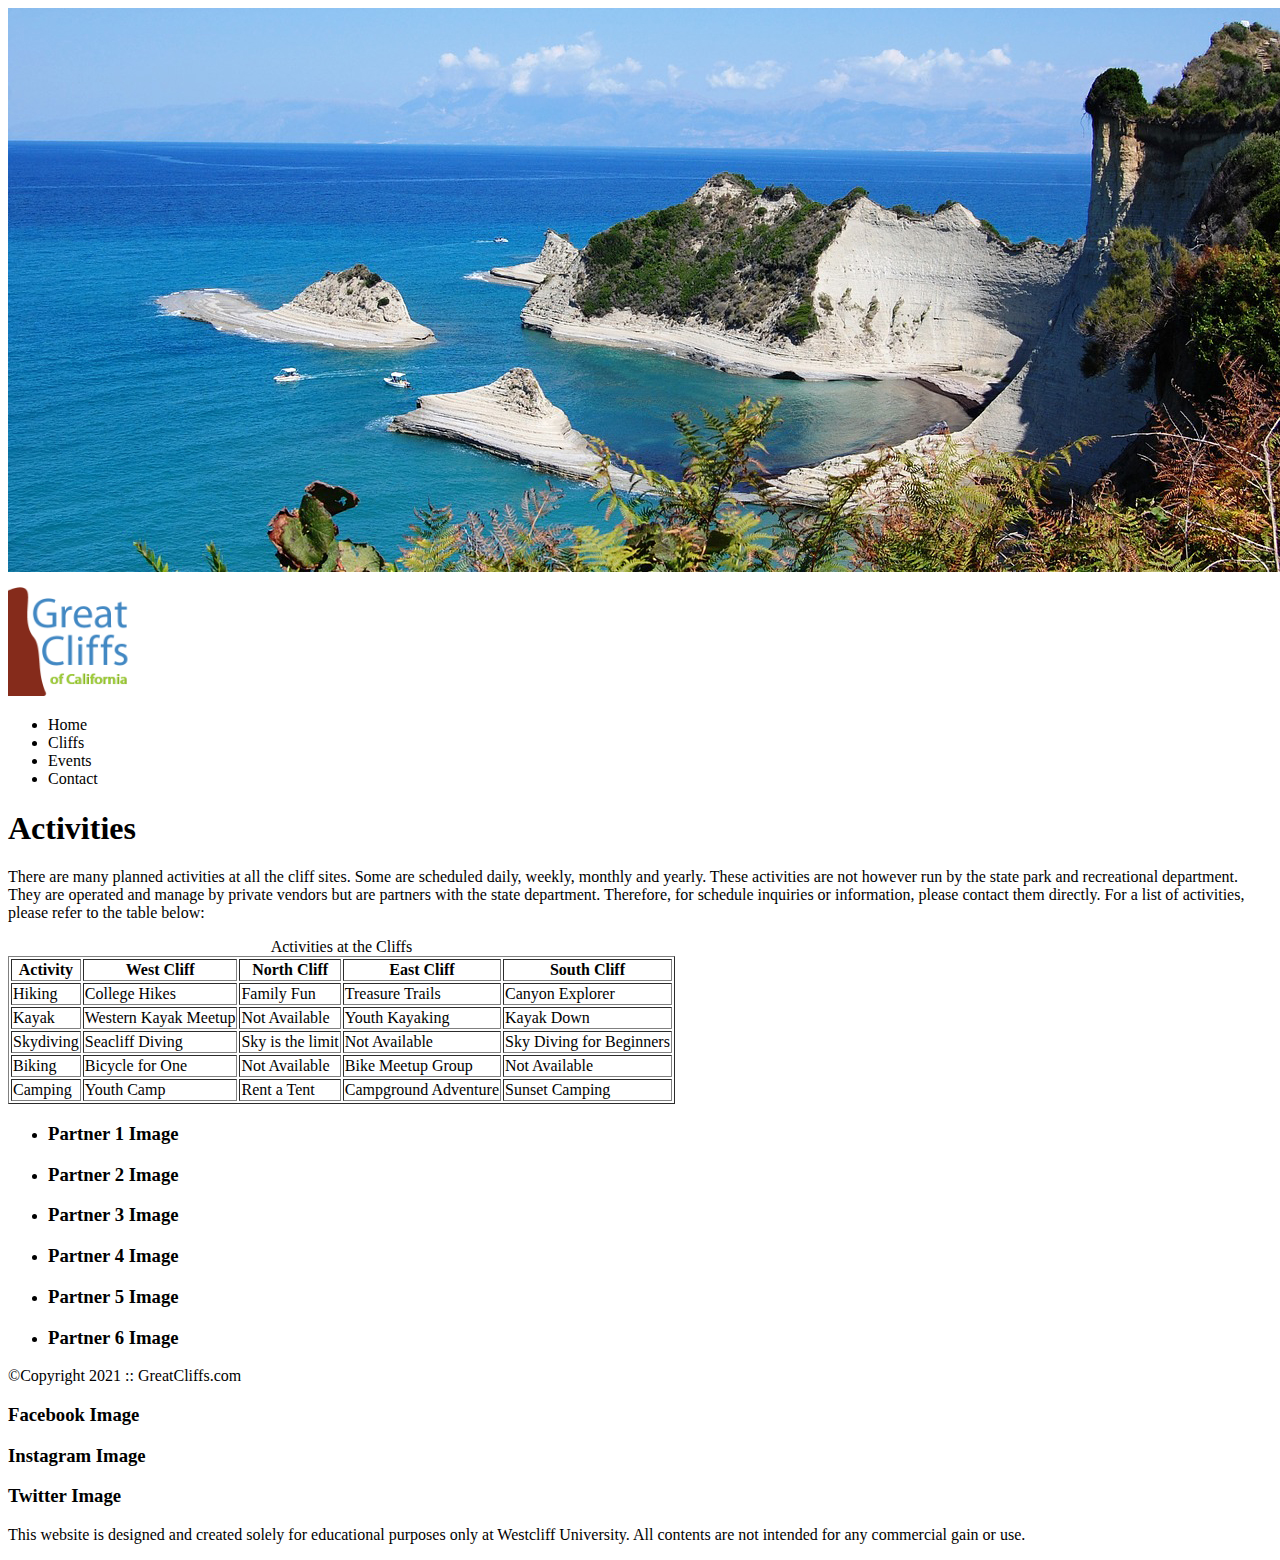
==== activities.html @ d6ff1965 "page2" ====
<!DOCTYPE html>
<html lang="en">
<head>
    <meta charset="UTF-8">
    <meta http-equiv="X-UA-Compatible" content="IE=edge">
    <meta name="viewport" content="width=device-width, initial-scale=1.0">
    <title>Home Page</title>
</head>
<body>
    <div id="container">
        <header>
        <img src="images/cliff_ocean.jpg" alt="Ocean View Cliff" width="1280" height="564">
            <div class="main-header">
                <div class="logo">
                    <img src="images/logo.png" alt="Great GreatCliffs Logo" width="125">
                </div>
                <div class="mian-menu">
                    <ul>
                        <li>Home</li>
                        <li>Cliffs</li>
                        <li>Events</li>
                        <li>Contact</li>
                    </ul>
                </div>
            </div>
        </header>
        
        <main>
            <h1>Activities</h1>
            <p>There are many planned activities at all the cliff sites. Some are scheduled daily, weekly, monthly and yearly. These activities are not however run by the state park and recreational department. They are operated and manage by private vendors but are partners with the state department. Therefore, for schedule inquiries or information, please contact them directly. For a list of activities, please refer to the table below:</p>
            <table border="1">
            <caption>Activities at the Cliffs</caption>
            <thead>
                <tr>
                    <th>Activity</th>
                    <th>West Cliff</th>
                    <th>North Cliff</th>
                    <th>East Cliff</th>
                    <th>South Cliff</th>
                </tr>
            </thead>

            <tbody>
                <tr>
                    <td>Hiking</td>
                    <td>College Hikes</td>
                    <td>Family Fun</td>
                    <td>Treasure Trails</td>
                    <td>Canyon Explorer</td> 
                </tr>
                <tr>
                    <td>Kayak</td>
                    <td>Western Kayak Meetup</td>
                    <td>Not Available</td>
                    <td>Youth Kayaking</td>
                    <td>Kayak Down</td>
                </tr>
                <tr>
                    <td>Skydiving</td>
                    <td>Seacliff Diving</td>
                    <td>Sky is the limit</td>
                    <td>Not Available</td>
                    <td>Sky Diving for Beginners</td>
                </tr>
                <tr>
                    <td>Biking</td>
                    <td>Bicycle for One</td>
                    <td>Not Available</td>
                    <td>Bike Meetup Group</td>
                    <td>Not Available</td>
                </tr>
                <tr>
                    <td>Camping</td>
                    <td>Youth Camp</td>
                    <td>Rent a Tent</td>
                    <td>Campground Adventure</td>
                    <td>Sunset Camping</td>
                </tr>
            </tbody>
            </table>
        </main>

        <section>
            <ul id="partners">
                <li class="partner">
                    <h3>Partner 1 Image</h3>
                </li>
                <li class="partner">
                    <h3>Partner 2 Image</h3>
                </li>
                <li class="partner">
                    <h3>Partner 3 Image</h3>
                </li>
                <li class="partner">
                    <h3>Partner 4 Image</h3>
                </li>
                <li class="partner">
                    <h3>Partner 5 Image</h3>
                </li>
                <li class="partner">
                    <h3>Partner 6 Image</h3>
                </li>
            </ul>
        </section>

        <footer>
            <div id="nondisclaimer">
                <div class="copy">
                    &copy;Copyright 2021 :: GreatCliffs.com
                </div>
                <div class="social">
                    <h3>Facebook Image</h3>
                    <h3>Instagram Image</h3>
                    <h3>Twitter Image</h3>
                </div>
            </div>
            <div id="disclaimer">
                <p>This website is designed and created solely for educational purposes only at Westcliff University. All contents are not intended for any commercial gain or use.</p>
            </div>
        </footer>
        
    </div>
</body>
</html>
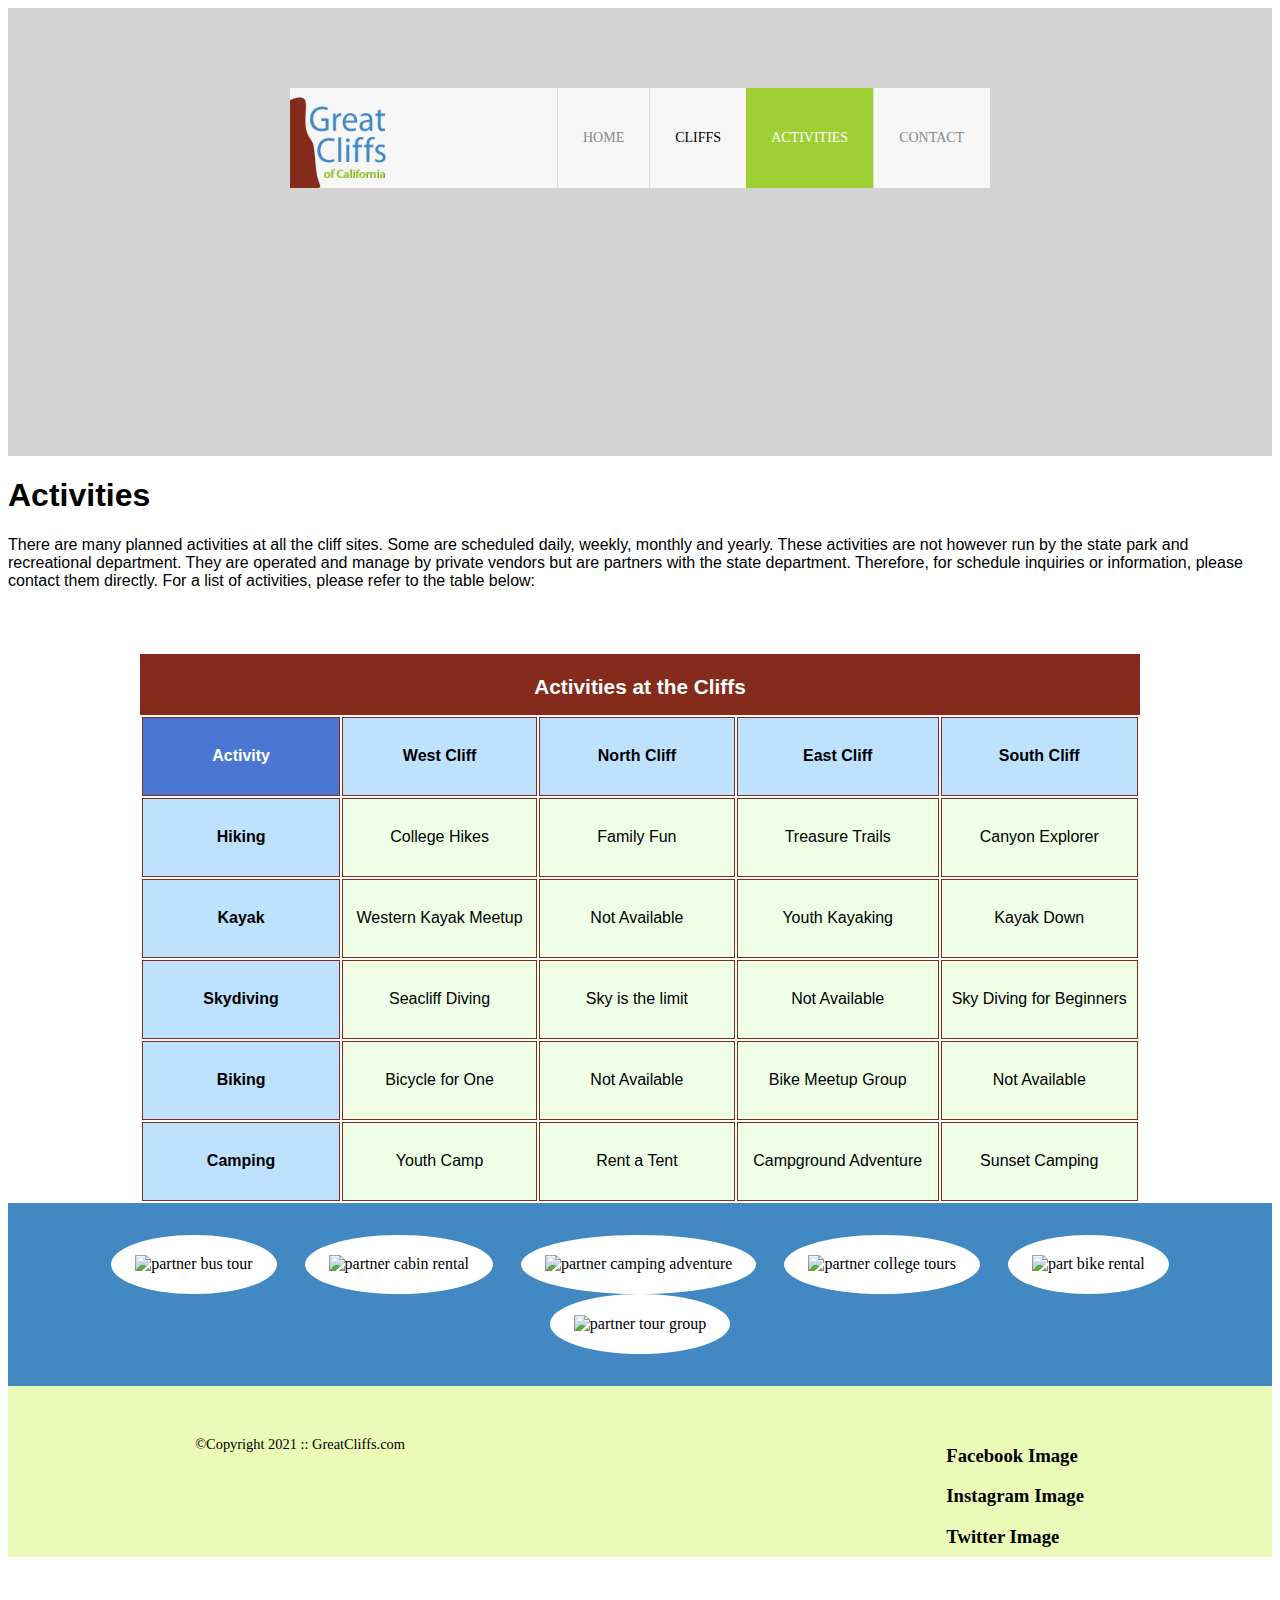
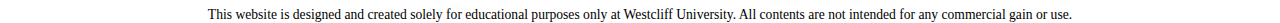
==== commit 571f1959: "second commit" ====
--- a/activities.html
+++ b/activities.html
@@ -5,30 +5,30 @@
     <meta http-equiv="X-UA-Compatible" content="IE=edge">
     <meta name="viewport" content="width=device-width, initial-scale=1.0">
     <title>Home Page</title>
+    <link rel="stylesheet" href="style.css">
 </head>
-<body>
+<body id="activities">
     <div id="container">
         <header>
-        <img src="images/cliff_ocean.jpg" alt="Ocean View Cliff" width="1280" height="564">
             <div class="main-header">
                 <div class="logo">
                     <img src="images/logo.png" alt="Great GreatCliffs Logo" width="125">
                 </div>
-                <div class="mian-menu">
+                <nav class="main-menu">
                     <ul>
-                        <li>Home</li>
+                        <li><a href="index.html">Home</a></li>
                         <li>Cliffs</li>
-                        <li>Events</li>
-                        <li>Contact</li>
+                        <li class="active"><a href="activities.html">Activities</a></li>
+                        <li><a href="contact.html">Contact</a></li>
                     </ul>
-                </div>
+                </nav>
             </div>
         </header>
         
         <main>
             <h1>Activities</h1>
             <p>There are many planned activities at all the cliff sites. Some are scheduled daily, weekly, monthly and yearly. These activities are not however run by the state park and recreational department. They are operated and manage by private vendors but are partners with the state department. Therefore, for schedule inquiries or information, please contact them directly. For a list of activities, please refer to the table below:</p>
-            <table border="1">
+            <table>
             <caption>Activities at the Cliffs</caption>
             <thead>
                 <tr>
@@ -83,22 +83,22 @@
         <section>
             <ul id="partners">
                 <li class="partner">
-                    <h3>Partner 1 Image</h3>
+                    <img src="images/partners/partner-bustour.png " alt="partner bus tour">
                 </li>
                 <li class="partner">
-                    <h3>Partner 2 Image</h3>
+                    <img src="images/partners/partner-cabinrental.png " alt="partner cabin rental">
                 </li>
                 <li class="partner">
-                    <h3>Partner 3 Image</h3>
+                    <img src="images/partners/partner-campingadv.png " alt="partner camping adventure">
                 </li>
                 <li class="partner">
-                    <h3>Partner 4 Image</h3>
+                    <img src="images/partners/partner-collegetours.png " alt="partner college tours">
                 </li>
                 <li class="partner">
-                    <h3>Partner 5 Image</h3>
+                    <img src="images/partners/partner-rentalbike.png " alt="part bike rental">
                 </li>
                 <li class="partner">
-                    <h3>Partner 6 Image</h3>
+                    <img src="images/partners/partner-tourgroup.png " alt="partner tour group">
                 </li>
             </ul>
         </section>
--- a/style.css
+++ b/style.css
@@ -0,0 +1,176 @@
+header {
+    width: 100%;
+    min-height: 400px;
+    padding-top: 3em;
+}
+#home header{
+    background: no-repeat lightgrey url(images/cliff_ocean.jpg);
+    background-size: 1500px;
+}
+#activities header{
+    background:no-repeat lightgray url(images/runfly.jpeg);
+    background-size: 1500px;
+}
+#contact header{
+    background:no-repeat lightgray url(images/cliff_rock.jpeg);
+    background-size: 1500px;
+}
+.main-header {
+    background-color: rgb(255, 255, 255, 0.8);
+    width: 700px;
+    margin: 2em auto 0 auto;
+    min-height: 100px;
+    height:100px;
+}
+.main-header .logo img {
+    width: 100px;
+    height:100px;
+    margin: 0 2em 0 0;
+    float:left;
+}
+/* Navigation */
+.main-menu {
+    margin-left: 227px;
+    font-weight: 400;
+}
+.main-menu ul li {
+    list-style-type: none;
+    display: inline-block;
+    float: left;
+    padding-left: 25px;
+    padding-right: 25px;
+    border-left:1px solid rgba(202, 204, 202, 0.6);
+    line-height: 100px;
+    text-transform: uppercase;
+    font-size: 14px;
+}
+.main-menu ul li a {
+    text-decoration: none;
+    color:#888;
+}
+.main-menu ul li a:hover {
+    text-decoration: none;
+    color:#9ed034;
+}
+.main-menu ul li.active {
+    background:#9ed034;
+    border: none;
+}
+.main-menu ul li.active a {
+    color:#fff;
+}
+/* Main */
+main {
+    font-family: Arial, Helvetica, sans-serif;
+}
+main h2 {
+    color:#9ed034;
+}
+/* Partners */
+section {
+    width: 100%;
+    background-color: #4288c3;
+}
+section #partners {
+    width: 1200px;
+    padding: 2em 0 2em 0;
+    margin: 0 auto;
+    text-align: center;
+}
+section #partners .partner {
+    display: inline-block;
+    margin: 0 0.75em;
+    padding: 1.3em 1.5em;
+    background-color: #fff;
+    border-radius: 50%;
+}
+section #partners .partner img {
+    width: 90px;
+    height: 90px;
+}
+/* Footer */
+footer {
+    width: 100%;
+    height: 155px;
+    padding-bottom: 1em;
+    background-color: #ecfab8;
+}
+footer #nondisclaimer .copy {
+    padding: 3.5em 3.5em 3.5em 13em;
+    float:left;
+    font-size: 0.9em;
+}
+footer #nondisclaimer .social {
+    padding: 2.5em;
+    margin-right: 9.25em;
+    float:right;
+}
+footer #disclaimer {
+    clear:both;
+}
+footer #disclaimer p {
+    font-size: 0.85em;
+    text-align: center;
+}
+footer #nondisclaimer .social .fa {
+    padding: 15px;
+    font-size: 15px;
+    width: 15px;
+    text-align: center;
+    text-decoration: none;
+    margin: 0 4px;
+    border-radius: 50%;
+}
+footer #nondisclaimer .social .fa:hover {
+    opacity: 0.7;
+}
+footer #nondisclaimer .social .fa-facebook {
+    background: #3b5998;
+    color: white;
+}
+footer #nondisclaimer .social .fa-instagram {
+    background: #125688;
+    color: white;
+}
+footer #nondisclaimer .social .fa-twitter {
+    background: #55ACEE;
+    color: white;
+}
+/*Activities*/
+table{
+    width:1000px;
+    margin:4em auto 0 auto;
+}
+caption{
+    background-color: #852b1b;
+    height:40px;
+    font-size: 1.3em;
+    color:white;
+    font-weight: bold;
+    padding-top: 1em;
+}
+thead{
+    background-color: #BDE1FF;
+}
+tbody{
+    background-color: #EEFFE6;
+    text-align: center;
+}
+th,td{
+    width:225px;
+    height:75px;
+    vertical-align: middle;
+    border:1px solid #852b1b;
+}
+th:first-child{
+    background-color: #4977D1;
+    color:white;
+    width:125px;
+    height:50px;
+    
+}
+td:first-child{
+    background-color: #BDE1FF;
+    font-weight:bold;
+    
+}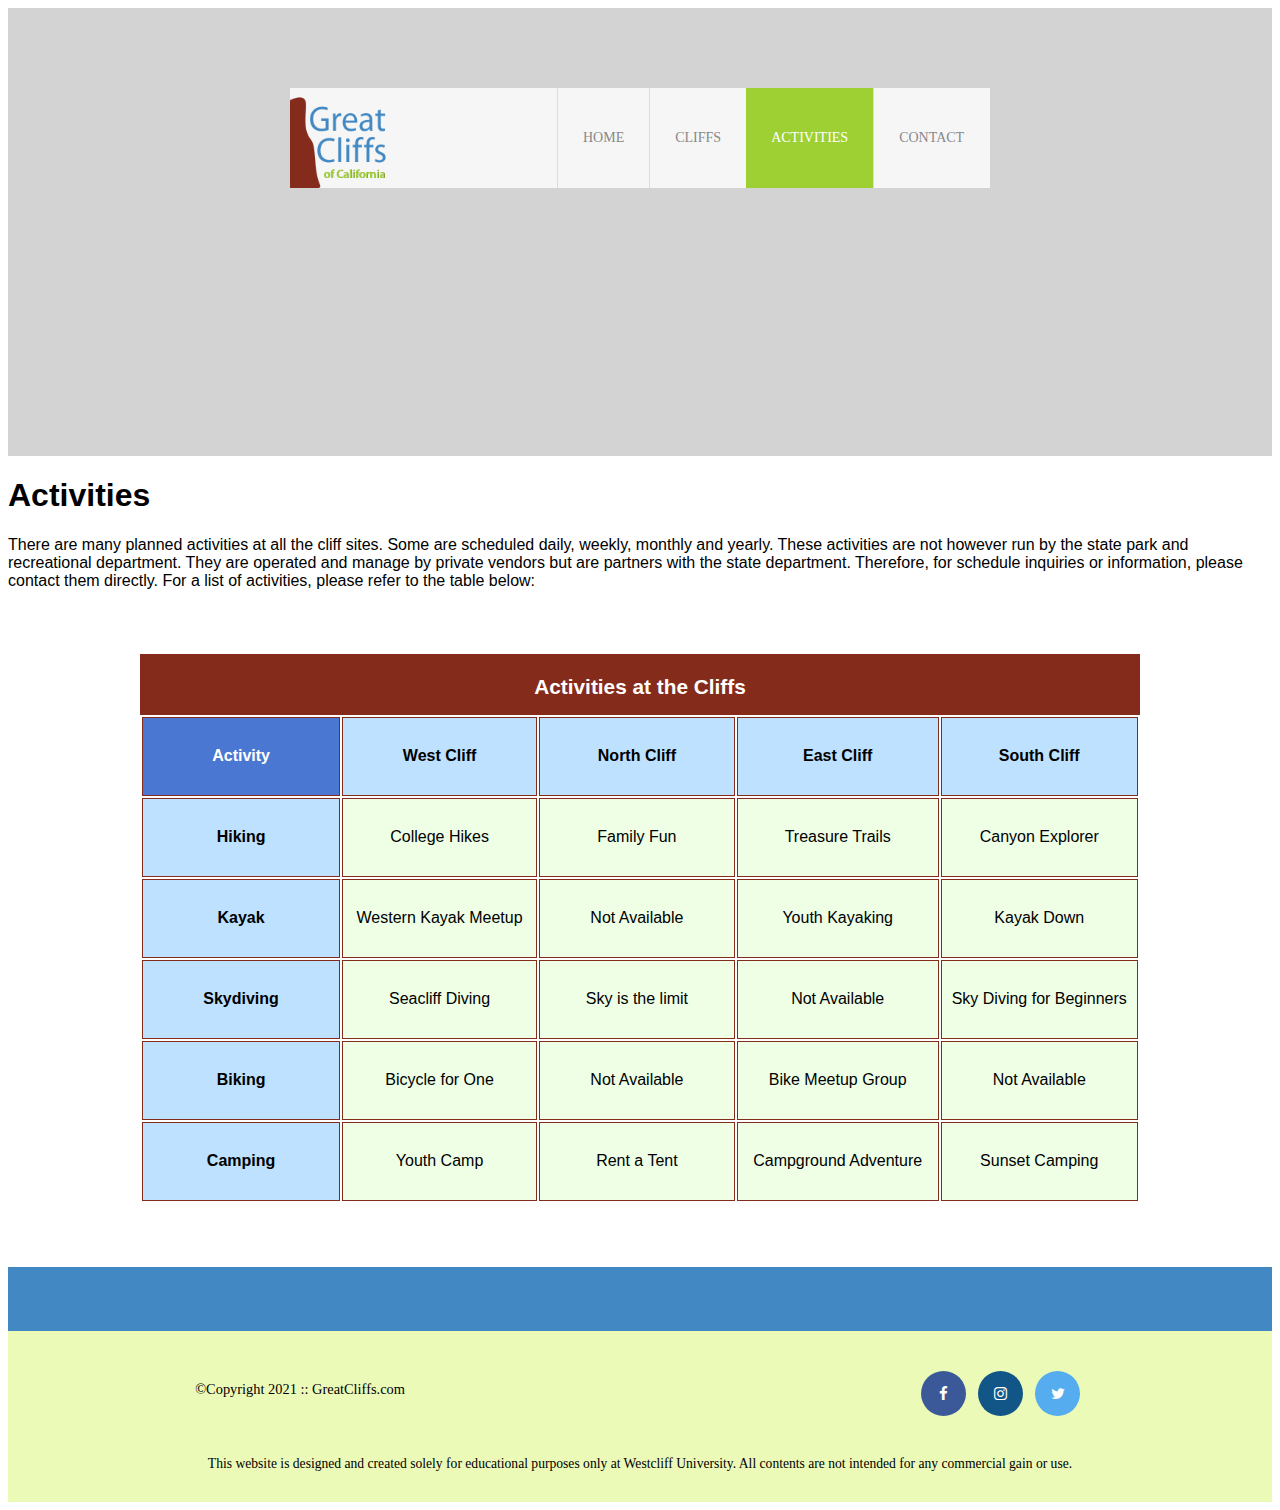
==== commit 87837ae0: "table cells highlighted" ====
--- a/activities.html
+++ b/activities.html
@@ -6,6 +6,8 @@
     <meta name="viewport" content="width=device-width, initial-scale=1.0">
     <title>Home Page</title>
     <link rel="stylesheet" href="style.css">
+    <link rel="stylesheet" href="https://cdnjs.cloudflare.com/ajax/libs/font-awesome/4.7.0/css/font-awesome.min.css">
+    <script src="https://ajax.googleapis.com/ajax/libs/jquery/3.5.1/jquery.min.js"></script>
 </head>
 <body id="activities">
     <div id="container">
@@ -17,7 +19,7 @@
                 <nav class="main-menu">
                     <ul>
                         <li><a href="index.html">Home</a></li>
-                        <li>Cliffs</li>
+                        <li><a href="cliffs.html">Cliffs</a></li>
                         <li class="active"><a href="activities.html">Activities</a></li>
                         <li><a href="contact.html">Contact</a></li>
                     </ul>
@@ -81,26 +83,7 @@
         </main>
 
         <section>
-            <ul id="partners">
-                <li class="partner">
-                    <img src="images/partners/partner-bustour.png " alt="partner bus tour">
-                </li>
-                <li class="partner">
-                    <img src="images/partners/partner-cabinrental.png " alt="partner cabin rental">
-                </li>
-                <li class="partner">
-                    <img src="images/partners/partner-campingadv.png " alt="partner camping adventure">
-                </li>
-                <li class="partner">
-                    <img src="images/partners/partner-collegetours.png " alt="partner college tours">
-                </li>
-                <li class="partner">
-                    <img src="images/partners/partner-rentalbike.png " alt="part bike rental">
-                </li>
-                <li class="partner">
-                    <img src="images/partners/partner-tourgroup.png " alt="partner tour group">
-                </li>
-            </ul>
+            <ul id="partners"></ul>
         </section>
 
         <footer>
@@ -109,9 +92,9 @@
                     &copy;Copyright 2021 :: GreatCliffs.com
                 </div>
                 <div class="social">
-                    <h3>Facebook Image</h3>
-                    <h3>Instagram Image</h3>
-                    <h3>Twitter Image</h3>
+                    <a a href="#" class="fa fa-facebook"></a>
+                    <a a href="#" class="fa fa-instagram"></a>
+                    <a a href="#" class="fa fa-twitter"></a>
                 </div>
             </div>
             <div id="disclaimer">
@@ -120,5 +103,8 @@
         </footer>
         
     </div>
+   
+    <script src="js/site_scripts.js"></script>
+    <script src="js/activity.js"></script>
 </body>
 </html>--- a/style.css
+++ b/style.css
@@ -3,16 +3,20 @@
     min-height: 400px;
     padding-top: 3em;
 }
-#home header{
+#home header {
     background: no-repeat lightgrey url(images/cliff_ocean.jpg);
     background-size: 1500px;
 }
-#activities header{
+#activities header {
     background:no-repeat lightgray url(images/runfly.jpeg);
     background-size: 1500px;
 }
-#contact header{
+#contact header {
     background:no-repeat lightgray url(images/cliff_rock.jpeg);
+    background-size: 1500px;
+}
+#cliffs header {
+    background: no-repeat lightgray url(images/forest_cliff.jpeg);
     background-size: 1500px;
 }
 .main-header {
@@ -36,7 +40,7 @@
 .main-menu ul li {
     list-style-type: none;
     display: inline-block;
-    float: left;
+    float:left;
     padding-left: 25px;
     padding-right: 25px;
     border-left:1px solid rgba(202, 204, 202, 0.6);
@@ -70,6 +74,7 @@
 section {
     width: 100%;
     background-color: #4288c3;
+    margin-top: 4em;
 }
 section #partners {
     width: 1200px;
@@ -136,12 +141,12 @@
     background: #55ACEE;
     color: white;
 }
-/*Activities*/
-table{
+/* Activities */
+table {
     width:1000px;
     margin:4em auto 0 auto;
 }
-caption{
+caption {
     background-color: #852b1b;
     height:40px;
     font-size: 1.3em;
@@ -149,28 +154,154 @@
     font-weight: bold;
     padding-top: 1em;
 }
-thead{
+thead {
     background-color: #BDE1FF;
 }
-tbody{
+tbody {
     background-color: #EEFFE6;
     text-align: center;
 }
-th,td{
+th,td {
     width:225px;
     height:75px;
     vertical-align: middle;
     border:1px solid #852b1b;
 }
-th:first-child{
+th:first-child {
     background-color: #4977D1;
     color:white;
     width:125px;
-    height:50px;
+    height:50px;  
+}
+td:first-child {
+    background-color: #BDE1FF;
+    font-weight:bold; 
+}
+.highlighted{
+    cursor: pointer;
+    font-weight:bold;
+    color: white;
+    background-color:#9ed034;
+}
+
+/* Contact */
+.contactinfo span:first-child {
+    font-weight: bold;
+}
+form {
+    margin-top: 15px; 
+}
+form .randomcode {
+    margin: 15px 0 0 165px;
+}
+form .randomcode input {
+    width: 10em;
+    height: 1.5em;
+    font-weight: bold;
+}
+form #codes {
+    display: inline;
+    font-weight: bold;
+    background-color: lightsalmon;
+    padding: 11px;
+}
+legend {
+    text-transform: uppercase;
+    color: #4977D1;
+    font-weight: bold;
+}
+fieldset {
+    border:2px solid #9ed034;
+}
+label {
+    font-weight: bold;
+    font-size: 15px;
+    margin-left:25px;
+}
+.textbox label {
+    display:block;
+    margin-top: 10px;
+}
+.radios {
+    margin-top: 15px;
+}
+.radios label {
+    display: inline;
+}
+.selectmenu {
+    margin-top: 15px;
+}
+.selectmenu label {
+    display:inline;
+}
+input {
+    margin-left: 25px; 
+}
+.textbox input {
+    width:390px;
+}
+.commentbox label {
+    display: block;
+    margin-top: 15px;
+}
+textarea {
+    width:400px;
+    height: 180px;
+    margin-left: 25px;
+}
+input[type="submit"] {
+    width:120px;
+    height:40px;
+    margin-top: 15px;
+    margin-bottom: 15px;
+    margin-left: 310px;
+    background-color: #4977D1;
+    color:white;
+    font-weight: bold;
+    font-size: medium;
+}
+select {
+    width:150px;
+    text-align-last: center;
+}
+#contact main h1 {
+    color: #9ed034;
+}
+#contact main p {
+    margin:30px auto 30px auto; 
+}
+.email {
+    margin-top: 10px;
+}
+/* Cliffs */
+#cliffs main .cliffsinfo {
     
-}
-td:first-child{
-    background-color: #BDE1FF;
-    font-weight:bold;
-    
+    width: 90%;
+    margin: 0 auto;
+}
+#cliffs main .cliffsinfo .cliff {
+    width: 45%;
+    display: inline-block;
+    margin: 2.5em 1.2em 0 1.2em;
+}
+#cliffs main .cliffsinfo .cliff p {
+    background: #852B1B;
+    height: 2em;
+    color: #fff;
+    text-align: center;
+    padding-top: 0.55em;
+    margin: 0;
+}
+#cliffs main .cliffsinfo .cliff img{
+    width: 100%;
+    height: auto;
+}
+/* Clock */
+#timeofday {
+    padding: 1em;
+    margin-top: 320px;
+    color: #3a3a3a;
+    text-align: center;
+    font-family: Arial, Helvetica, sans-serif;
+    background: linear-gradient(0deg, rgba(34,193,195,1) 0%, rgba(253,187,45,1) 100%);
 }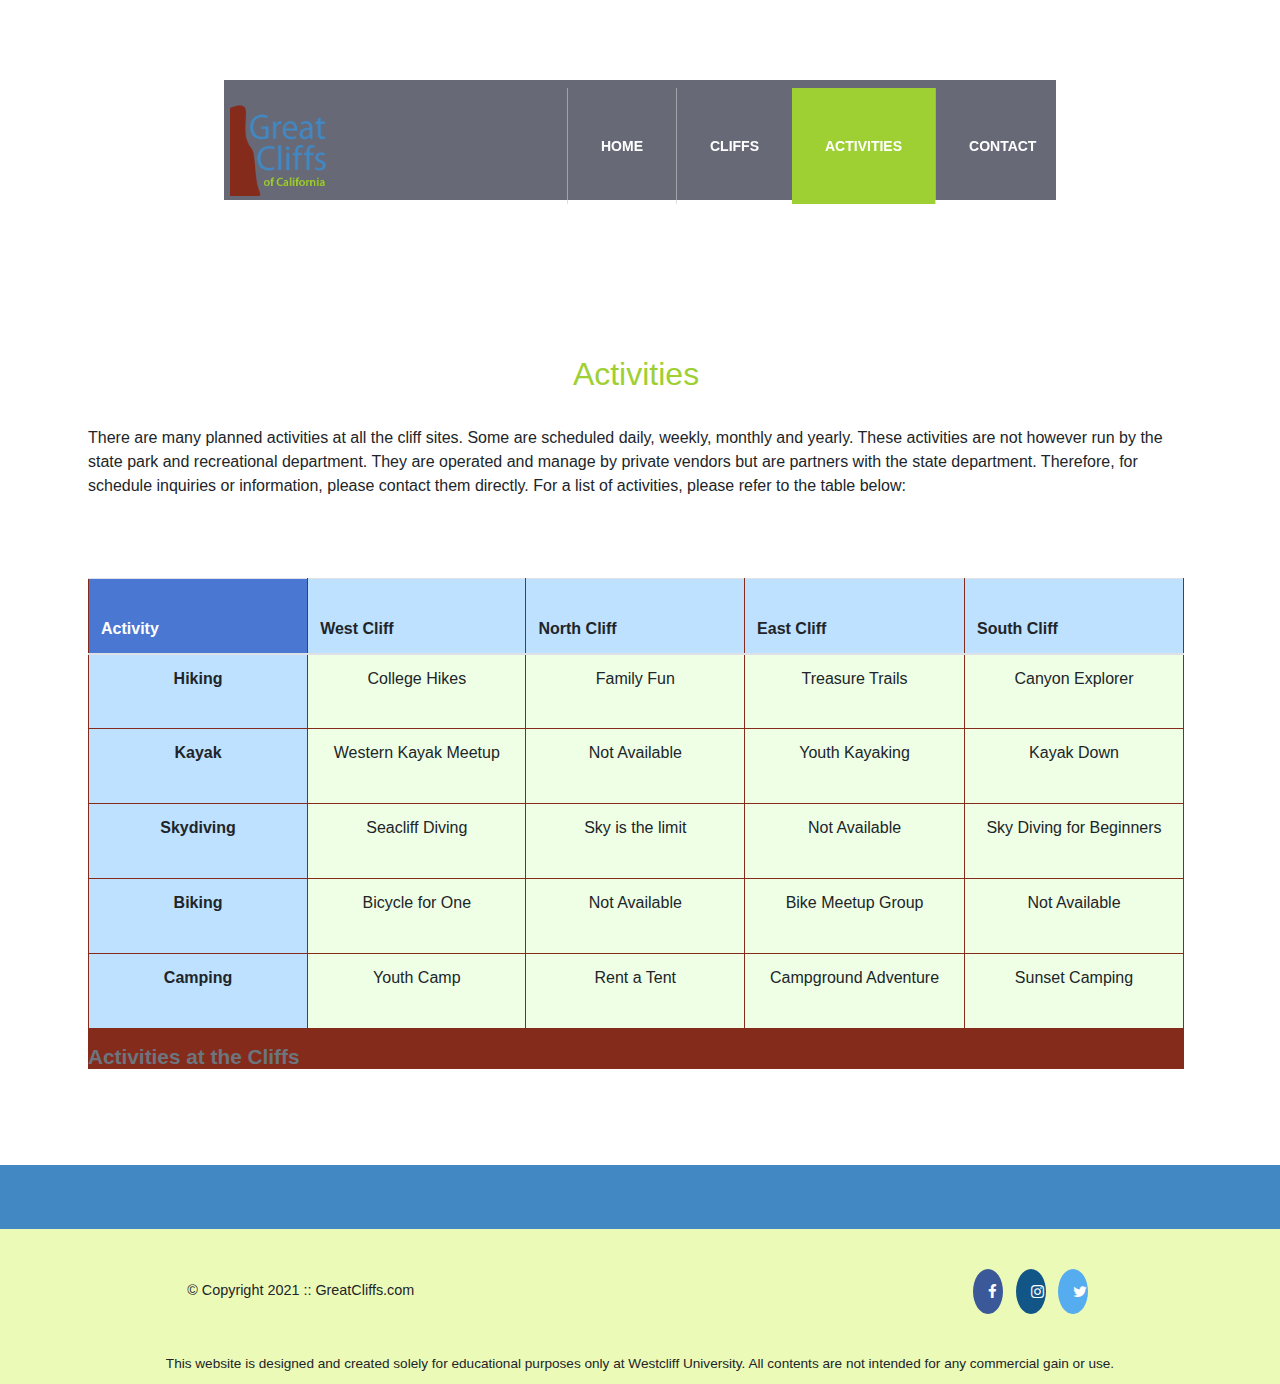
==== commit e8a17a83: "bootstrap applied" ====
--- a/activities.html
+++ b/activities.html
@@ -7,79 +7,114 @@
     <title>Home Page</title>
     <link rel="stylesheet" href="style.css">
     <link rel="stylesheet" href="https://cdnjs.cloudflare.com/ajax/libs/font-awesome/4.7.0/css/font-awesome.min.css">
+    <link rel="stylesheet" href="https://maxcdn.bootstrapcdn.com/bootstrap/4.5.2/css/bootstrap.min.css">
     <script src="https://ajax.googleapis.com/ajax/libs/jquery/3.5.1/jquery.min.js"></script>
+    
 </head>
 <body id="activities">
-    <div id="container">
+    <div id="container-fluid">
         <header>
-            <div class="main-header">
-                <div class="logo">
-                    <img src="images/logo.png" alt="Great GreatCliffs Logo" width="125">
-                </div>
-                <nav class="main-menu">
-                    <ul>
-                        <li><a href="index.html">Home</a></li>
-                        <li><a href="cliffs.html">Cliffs</a></li>
-                        <li class="active"><a href="activities.html">Activities</a></li>
-                        <li><a href="contact.html">Contact</a></li>
-                    </ul>
+            <div class="main-header sticky-top">
+                <nav class="navbar navbar-expand-lg navbar-dark">
+                    <div class="logo">
+                        <img src="images/logo.png" alt="Great Cliffs Logo" width="125">
+                    </div>
+                    <button 
+                        class = "navbar-toggler navbar-toggler-right" 
+                        type = "button" 
+                        data-toggle = "collapse" 
+                        data-target = "#navbarNavDropdown" 
+                        aria-controls = "navbarNavDropdown" 
+                        aria-expanded = "false" 
+                        aria-label = "Toggle navigation">
+                        <span class="navbar-toggler-icon"></span>
+                    </button>
+                    <div class = "collapse navbar-collapse" id = "navbarNavDropdown">
+                        <div class="main-menu">
+                            <ul class="navbar-nav">
+                                <li class="nav-item"><a class = "nav-link text-white" href="index.html">Home</a></li>
+                                <li class="nav-item"><a class = "nav-link text-white" href="cliffs.html">Cliffs</a></li>
+                                <li class="nav-item active"><a class = "nav-link text-white" href="activities.html">Activities</a></li>
+                                <li class="nav-item"><a class = "nav-link text-white" href="contact.html">Contact</a></li>
+                            </ul>
+                        </div>
+                    </div>
                 </nav>
             </div>
         </header>
-        
         <main>
             <h1>Activities</h1>
-            <p>There are many planned activities at all the cliff sites. Some are scheduled daily, weekly, monthly and yearly. These activities are not however run by the state park and recreational department. They are operated and manage by private vendors but are partners with the state department. Therefore, for schedule inquiries or information, please contact them directly. For a list of activities, please refer to the table below:</p>
-            <table>
-            <caption>Activities at the Cliffs</caption>
-            <thead>
-                <tr>
-                    <th>Activity</th>
-                    <th>West Cliff</th>
-                    <th>North Cliff</th>
-                    <th>East Cliff</th>
-                    <th>South Cliff</th>
-                </tr>
-            </thead>
+            <p id="desc">There are many planned activities at all the cliff sites. Some are scheduled daily, weekly, monthly and yearly. These activities are not however run by the state park and recreational department. They are operated and manage by private vendors but are partners with the state department. Therefore, for schedule inquiries or information, please contact them directly. For a list of activities, please refer to the table below:</p>
 
-            <tbody>
-                <tr>
-                    <td>Hiking</td>
-                    <td>College Hikes</td>
-                    <td>Family Fun</td>
-                    <td>Treasure Trails</td>
-                    <td>Canyon Explorer</td> 
-                </tr>
-                <tr>
-                    <td>Kayak</td>
-                    <td>Western Kayak Meetup</td>
-                    <td>Not Available</td>
-                    <td>Youth Kayaking</td>
-                    <td>Kayak Down</td>
-                </tr>
-                <tr>
-                    <td>Skydiving</td>
-                    <td>Seacliff Diving</td>
-                    <td>Sky is the limit</td>
-                    <td>Not Available</td>
-                    <td>Sky Diving for Beginners</td>
-                </tr>
-                <tr>
-                    <td>Biking</td>
-                    <td>Bicycle for One</td>
-                    <td>Not Available</td>
-                    <td>Bike Meetup Group</td>
-                    <td>Not Available</td>
-                </tr>
-                <tr>
-                    <td>Camping</td>
-                    <td>Youth Camp</td>
-                    <td>Rent a Tent</td>
-                    <td>Campground Adventure</td>
-                    <td>Sunset Camping</td>
-                </tr>
-            </tbody>
-            </table>
+            <div class="table-responsive">
+                <table class="table">
+                    <caption>Activities at the Cliffs</caption>
+                    <thead>
+                        <tr>
+                            <th>Activity</th>
+                            <th>West Cliff</th>
+                            <th>North Cliff</th>
+                            <th>East Cliff</th>
+                            <th>South Cliff</th>
+                        </tr>
+                    </thead>
+                    <tbody>
+                        <tr>
+                            <td>Hiking</td>
+                            <td>College Hikes</td>
+                            <td>Family Fun</td>
+                            <td>Treasure Trails</td>
+                            <td>Canyon Explorer</td> 
+                        </tr>
+                        <tr>
+                            <td>Kayak</td>
+                            <td>Western Kayak Meetup</td>
+                            <td>Not Available</td>
+                            <td>Youth Kayaking</td>
+                            <td>Kayak Down</td>
+                        </tr>
+                        <tr>
+                            <td>Skydiving</td>
+                            <td>Seacliff Diving</td>
+                            <td>Sky is the limit</td>
+                            <td>Not Available</td>
+                            <td>Sky Diving for Beginners</td>
+                        </tr>
+                        <tr>
+                            <td>Biking</td>
+                            <td>Bicycle for One</td>
+                            <td>Not Available</td>
+                            <td>Bike Meetup Group</td>
+                            <td>Not Available</td>
+                        </tr>
+                        <tr>
+                            <td>Camping</td>
+                            <td>Youth Camp</td>
+                            <td>Rent a Tent</td>
+                            <td>Campground Adventure</td>
+                            <td>Sunset Camping</td>
+                        </tr>
+                    </tbody>
+                </table>
+            </div>
+            <div class="modal" id="myModal">
+                <div class="modal-dialog">
+                    <div class="modal-content">
+                        <div class="modal-header">
+                            <h4>My selected activities to enquire:</h4>
+                        </div>
+                        <div class="modal-body">
+                            <div id="displaySelected">
+                                <div id="result"></div>
+                            </div>
+                        </div>
+                        <div class="modal-footer" id="sendinfo">
+                            <button type="button" class="btn btn-success" data-dismiss="modal">Back to Activities</button>
+                            <button type="button" class="btn btn-primary">Get Info</button>
+                        </div>
+                    </div>
+                </div>
+            </div>
         </main>
 
         <section>
@@ -89,22 +124,23 @@
         <footer>
             <div id="nondisclaimer">
                 <div class="copy">
-                    &copy;Copyright 2021 :: GreatCliffs.com
+                    &copy; Copyright 2021 :: GreatCliffs.com
                 </div>
                 <div class="social">
-                    <a a href="#" class="fa fa-facebook"></a>
-                    <a a href="#" class="fa fa-instagram"></a>
-                    <a a href="#" class="fa fa-twitter"></a>
+                    <a href="#" class="fa fa-facebook"></a>
+                    <a href="#" class="fa fa-instagram"></a>
+                    <a href="#" class="fa fa-twitter"></a>
                 </div>
             </div>
             <div id="disclaimer">
                 <p>This website is designed and created solely for educational purposes only at Westcliff University. All contents are not intended for any commercial gain or use.</p>
             </div>
         </footer>
-        
     </div>
-   
+
     <script src="js/site_scripts.js"></script>
-    <script src="js/activity.js"></script>
+    <script src="https://ajax.googleapis.com/ajax/libs/jquery/3.5.1/jquery.min.js"></script>
+    <script src="https://maxcdn.bootstrapcdn.com/bootstrap/4.5.2/js/bootstrap.min.js"></script>
+    <script src="https://cdnjs.cloudflare.com/ajax/libs/popper.js/1.16.0/umd/popper.min.js"></script>  
 </body>
 </html>--- a/style.css
+++ b/style.css
@@ -1,41 +1,52 @@
-header {
-    width: 100%;
-    min-height: 400px;
+ /* header */
+ header {
+    width: 100%;
+    min-height: 275px;
     padding-top: 3em;
 }
 #home header {
-    background: no-repeat lightgrey url(images/cliff_ocean.jpg);
-    background-size: 1500px;
+    background:no-repeat white url(images/cliff_ocean.jpg);
+    background-size:cover;
+    background-position: center center;
 }
 #activities header {
-    background:no-repeat lightgray url(images/runfly.jpeg);
-    background-size: 1500px;
+    background:no-repeat white url(images/runfly.jpeg);
+    background-size:cover;
+    background-position: center center;
 }
 #contact header {
-    background:no-repeat lightgray url(images/cliff_rock.jpeg);
-    background-size: 1500px;
+    background:no-repeat white url(images/cliff_rock.jpeg);
+    background-size:cover;
+    background-position: center center;
 }
 #cliffs header {
-    background: no-repeat lightgray url(images/forest_cliff.jpeg);
-    background-size: 1500px;
+    background: no-repeat white url(images/forest_cliff.jpeg);
+    background-size:cover;
+    background-position: center center;
 }
 .main-header {
-    background-color: rgb(255, 255, 255, 0.8);
-    width: 700px;
-    margin: 2em auto 0 auto;
-    min-height: 100px;
-    height:100px;
-}
-.main-header .logo img {
+    background-color: rgb(38,41,61,0.7);
+    width:65%;
+    margin:2em auto 0 auto;
+    height: 120px;
+}
+.logo {
+    width: 120px;
+    height: 100px;
+    position: relative;
+  }
+.logo img {
     width: 100px;
-    height:100px;
-    margin: 0 2em 0 0;
-    float:left;
-}
-/* Navigation */
+    height: 100px;
+    display: flex;
+    position: relative;
+    justify-content: flex-start;
+    right: 10px;
+}
+/* Main */
 .main-menu {
     margin-left: 227px;
-    font-weight: 400;
+    font-weight: 600;
 }
 .main-menu ul li {
     list-style-type: none;
@@ -63,35 +74,49 @@
 .main-menu ul li.active a {
     color:#fff;
 }
-/* Main */
-main {
+main{
     font-family: Arial, Helvetica, sans-serif;
-}
-main h2 {
+    padding: 3em 6em 3em 5.5em;
+    margin: 2em 0;
+}
+main h1 {
     color:#9ed034;
+    padding-bottom: 25px;
+    font-size:xx-large;
+    text-align: center;
+}
+main h2{
+    font-size: 22px;
+    color:#9ed034;
+}
+#home .cliffInfo {
+    padding: 25px;
+    min-height: 450px;
+    margin-top: 1em;
+    border: 1px solid lightgray;
 }
 /* Partners */
 section {
     width: 100%;
-    background-color: #4288c3;
-    margin-top: 4em;
-}
-section #partners {
-    width: 1200px;
-    padding: 2em 0 2em 0;
+    background-color: #4288c3;;
+}
+section #partners{
+    width: 100%;
+    padding:2em 0 2em 0;
     margin: 0 auto;
     text-align: center;
 }
-section #partners .partner {
+section #partners .partner{
     display: inline-block;
-    margin: 0 0.75em;
-    padding: 1.3em 1.5em;
+    margin:0 0.75em;
+    padding:1.3em 1.5em;
     background-color: #fff;
     border-radius: 50%;
-}
-section #partners .partner img {
-    width: 90px;
-    height: 90px;
+    width:auto;
+}
+section #partners .partner img{
+    width:90px;
+    height:90px;
 }
 /* Footer */
 footer {
@@ -141,6 +166,7 @@
     background: #55ACEE;
     color: white;
 }
+
 /* Activities */
 table {
     width:1000px;
@@ -151,8 +177,10 @@
     height:40px;
     font-size: 1.3em;
     color:white;
+    text-align: center;
     font-weight: bold;
     padding-top: 1em;
+    caption-side: top;
 }
 thead {
     background-color: #BDE1FF;
@@ -184,6 +212,31 @@
     background-color:#9ed034;
 }
 
+/* display box */
+#activities main #displaySelected {
+    visibility: hidden;
+    margin: 0 auto;
+    width: 650px;
+    border:2px solid #9ed034;
+    padding: 0.75em;
+}
+#activities main #displaySelected #result, #activities main #displaySelected .sendinfo {
+    display: inline-block;
+    margin:0;
+}
+#activities main #result {
+    min-height: 50px;
+    width: 300px;
+    padding: 0;
+}
+#activities main #result h4 {
+    margin-bottom: 1em;
+    font-size: 1.15em;
+}
+#activities main #displaySelected .sendinfo input[type="email"] {
+    width: 200px;
+}
+
 /* Contact */
 .contactinfo span:first-child {
     font-weight: bold;
@@ -202,7 +255,7 @@
 form #codes {
     display: inline;
     font-weight: bold;
-    background-color: lightsalmon;
+    background-color:lightgray;
     padding: 11px;
 }
 legend {
@@ -249,8 +302,8 @@
     height: 180px;
     margin-left: 25px;
 }
-input[type="submit"] {
-    width:120px;
+#submit {
+    width:110px;
     height:40px;
     margin-top: 15px;
     margin-bottom: 15px;
@@ -304,4 +357,21 @@
     text-align: center;
     font-family: Arial, Helvetica, sans-serif;
     background: linear-gradient(0deg, rgba(34,193,195,1) 0%, rgba(253,187,45,1) 100%);
-}+}
+/* Responsive */
+@media (max-width: 600px) {
+    #home main .cliffInfo {
+        display: flexbox;
+    }
+    footer #nondisclaimer .copy {
+        padding: 2em 1em 2em 1em;
+        float: none;
+        text-align: center;
+      }
+    footer #nondisclaimer .social {
+        margin: 1em;
+        padding: 2.5em 1em;
+        float: none;
+        text-align: center;
+    }
+}
